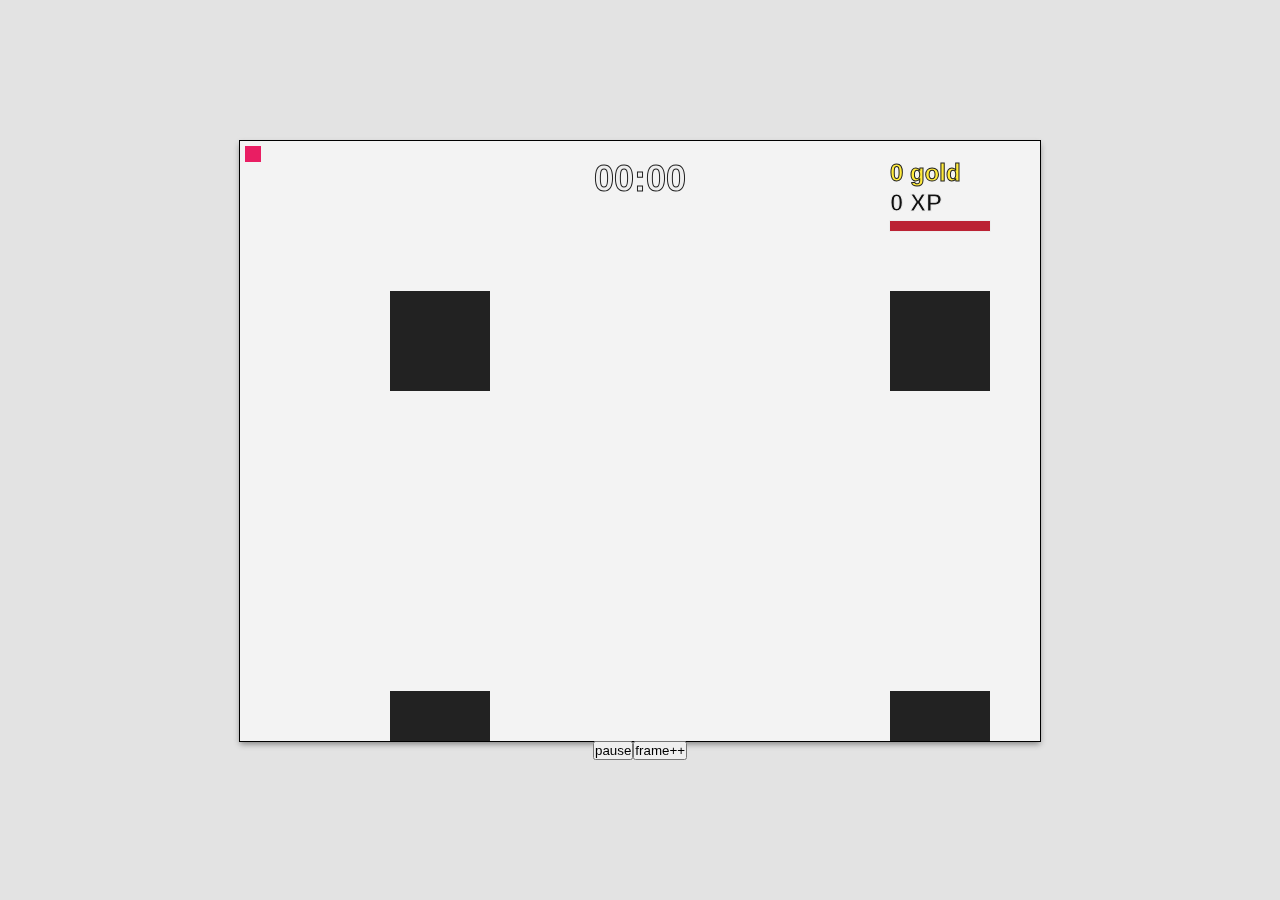
==== rogue.html @ cf281a33 "Initial Commit." ====
<html>
	<head>
		<link rel="stylesheet" href="rogue.css" />
	</head>
	<body>
		<div class="wrapper">
			<div class="container">
				<canvas id="cnv" class="canvas" width="800" height="600"></canvas>
			</div>
			<div class="controls">
				<button id="pause" onClick="game.paused = !game.paused;">pause</button>
				
				<button id="frame-adavance" onClick="tick();draw();game.frame++;">frame++</button>
			</div>
			<div id="controller-info" class="controller">
			</div>
		</div>
	</body>
</html>
<script type="text/javascript" src="classes.js"></script>
<script type="text/javascript" src="rogue.js"></script>
---- rogue.css ----
﻿* {
	margin: 0;
	padding: 0;
}
body {
	font-family: helvetica;
	background: #e3e3e3;
	display: flex;
	justify-content: center;
	align-items: center;
}
.wrapper {
	display: flex;
	justify-content: center;
	align-items: center;
	flex-direction: column;
}
.container {
	display: flex;
	justify-content: center;
	align-items: center;
	background: #f3f3f3;
	box-shadow: 0px 3px 6px grey;
}
canvas {
	outline: 1px solid;
	background: black;
}
.controls {
	display: flex;
	justify-content: center;
	align-items: center;
}
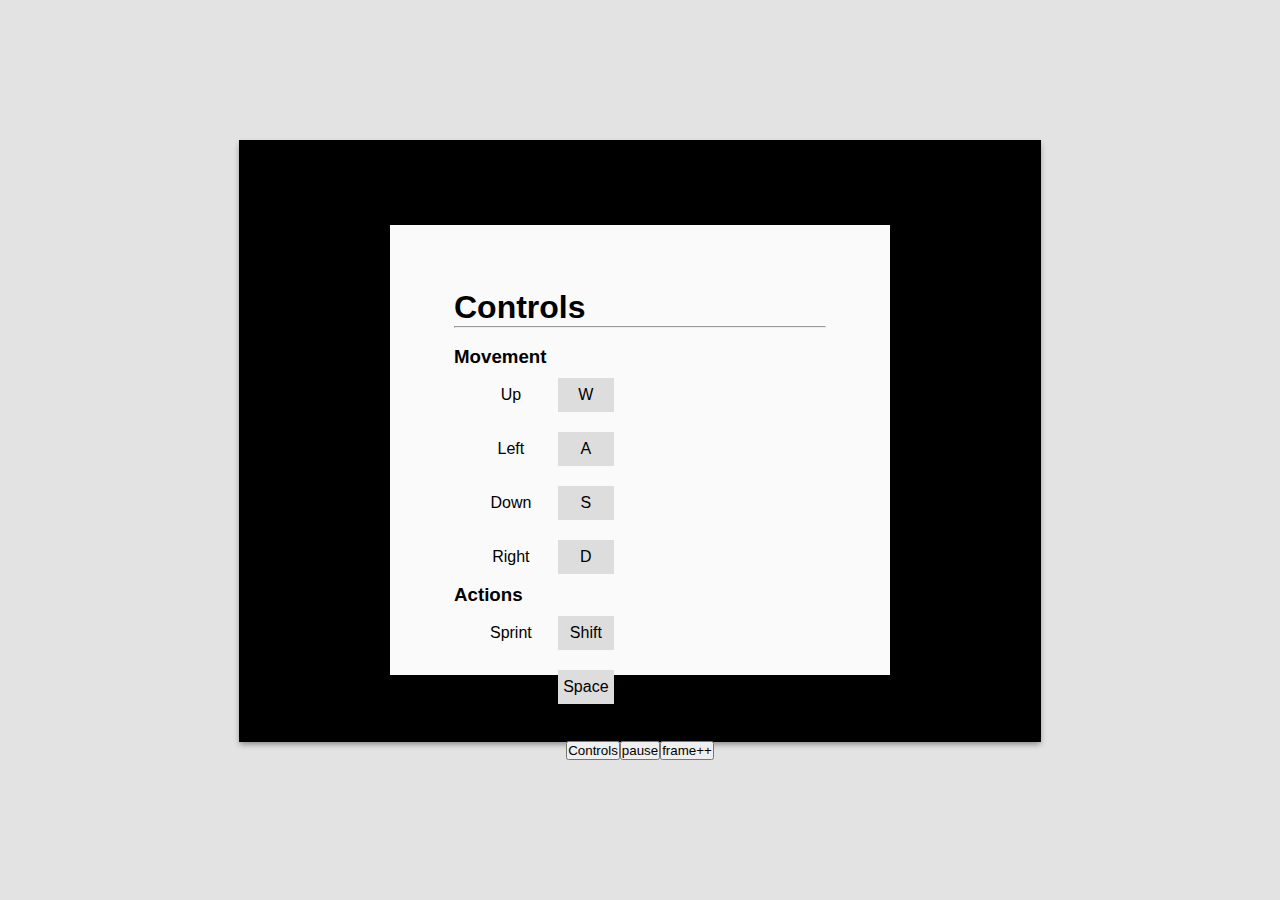
==== commit eaa8df91: "Added controls screen." ====
--- a/rogue.html
+++ b/rogue.html
@@ -7,7 +7,45 @@
 			<div class="container">
 				<canvas id="cnv" class="canvas" width="800" height="600"></canvas>
 			</div>
+            <div id="controls-popup" class="controls-popup visible">
+                <h1>Controls</h1>
+                <hr />
+                <br />
+                <h3>Movement</h3>
+                <div class="controls-control">
+                    <div class="control-label">Up</div>
+                    <div id="control-up" class="control-input"></div>
+                </div>
+                <div class="controls-control">
+                    <div class="control-label">Left</div>
+                        <div id="control-left" class="control-input"></div>
+                    </div>
+                <div class="controls-control">
+                    <div class="control-label">Down</div>
+                    <div id="control-down" class="control-input"></div>
+                </div>
+                <div class="controls-control">
+                    <div class="control-label">Right</div>
+                    <div id="control-right" class="control-input"></div>
+                </div>
+                <h3>Actions</h3>
+                <div class="controls-control">
+                    <div class="control-label">Sprint</div>
+                    <div id="control-sprint" class="control-input"></div>
+                </div>
+                <div class="controls-control">
+                    <div class="control-label">Shoot</div>
+                    <div id="control-shoot" class="control-input"></div>
+                </div>
+            </div>
+            <div id="get-input-screen" class="screen invisible"> 
+                <div id="controls-get-input" class="controls-get-input">
+                    Press a key to assign to the control.
+                </div>
+            </div>
 			<div class="controls">
+                <button id="controls-button" onClick="game.controls.toggleControlsPopup();">Controls</button>
+
 				<button id="pause" onClick="game.paused = !game.paused;">pause</button>
 				
 				<button id="frame-adavance" onClick="tick();draw();game.frame++;">frame++</button>
--- a/rogue.css
+++ b/rogue.css
@@ -30,4 +30,71 @@
 	display: flex;
 	justify-content: center;
 	align-items: center;
+}
+.controls-popup {
+    position: absolute;
+    display: flex;
+    flex-direction: column;
+    width: 500px;
+    height: 450px;
+    box-shadow: 0px 3px 6px rgba(0,0,0,0.5);
+    background: #fafafa;
+    box-sizing: border-box;
+    padding: 5%;
+    transition: all 0.3s ease-out;
+    transform: translateX(-100vw);
+}
+.controls-control {
+    display: flex;
+    align-items: center;
+    justify-content: space-around;
+    width: 150px;
+    margin: 10px;
+}
+.control-label {
+    display: flex;
+    justify-content: center;
+    width: 100px;
+}
+.control-input {
+    display: flex;
+    padding: 8px 0px;
+    background: #ddd;
+    width: 60px;
+    justify-content: center;
+}
+.control-input:hover {
+    background: #bbb;
+}
+.control-input:active {
+    background: #e5e5e5;
+}
+.screen {
+    position: fixed;
+    top: 0;
+    left: 0;
+    right: 0;
+    bottom: 0;
+    background: rgba(0, 0, 0, 0.8);
+    display: flex;
+    justify-content: center;
+    align-items: center;
+}
+.controls-get-input {
+    display: flex;
+    align-items: center;
+    background: white;
+    padding: 16px;
+    height: 32px;
+}
+.visible {
+    opacity: 1;
+    pointer-events: all;
+}
+.controls-popup.visible {
+    transform: translateX(0);
+}
+.invisible {
+    opacity: 0;
+    pointer-events: none;
 }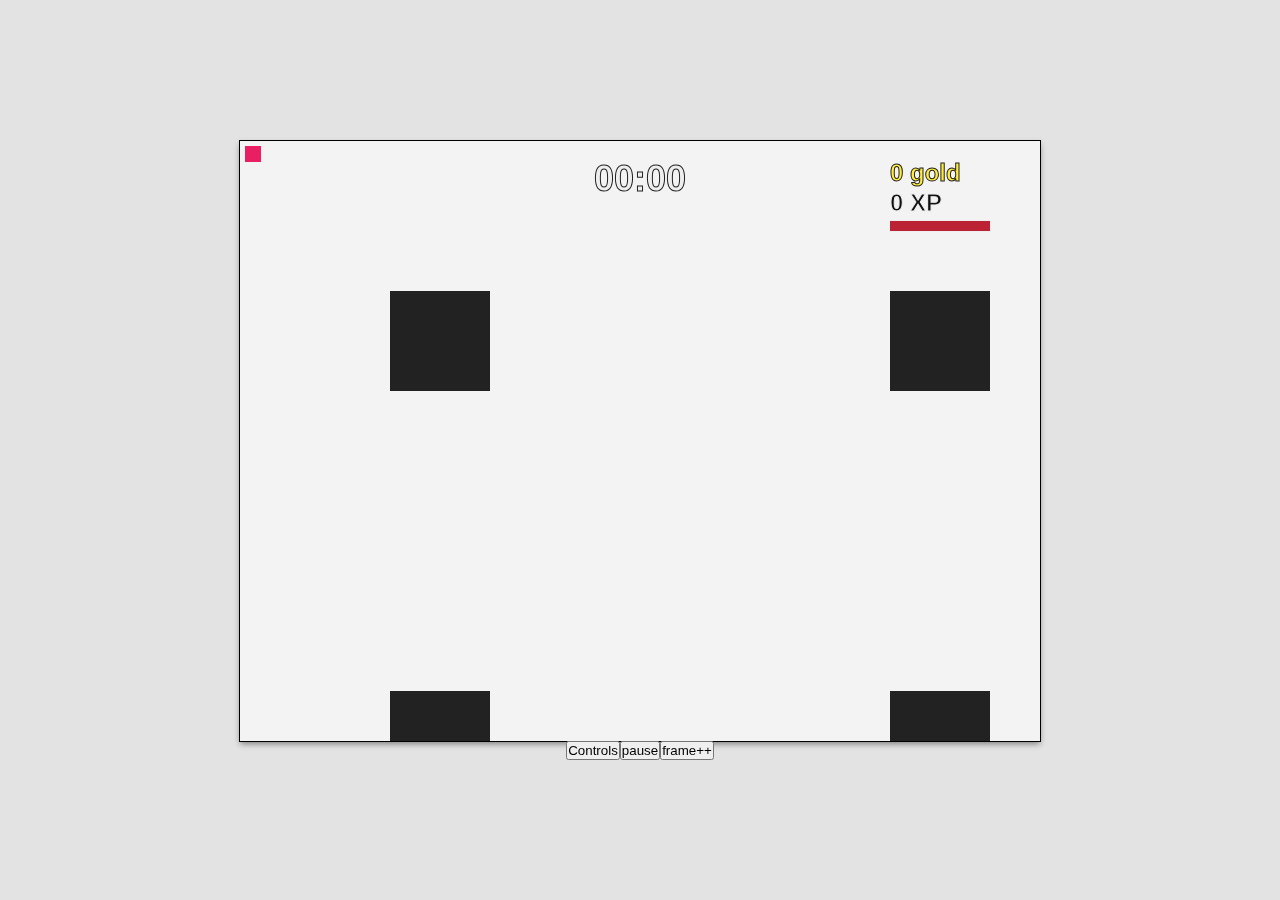
==== commit 0d68f305: "Added charge attack ability." ====
--- a/rogue.html
+++ b/rogue.html
@@ -7,7 +7,7 @@
 			<div class="container">
 				<canvas id="cnv" class="canvas" width="800" height="600"></canvas>
 			</div>
-            <div id="controls-popup" class="controls-popup visible">
+            <div id="controls-popup" class="controls-popup invisible">
                 <h1>Controls</h1>
                 <hr />
                 <br />
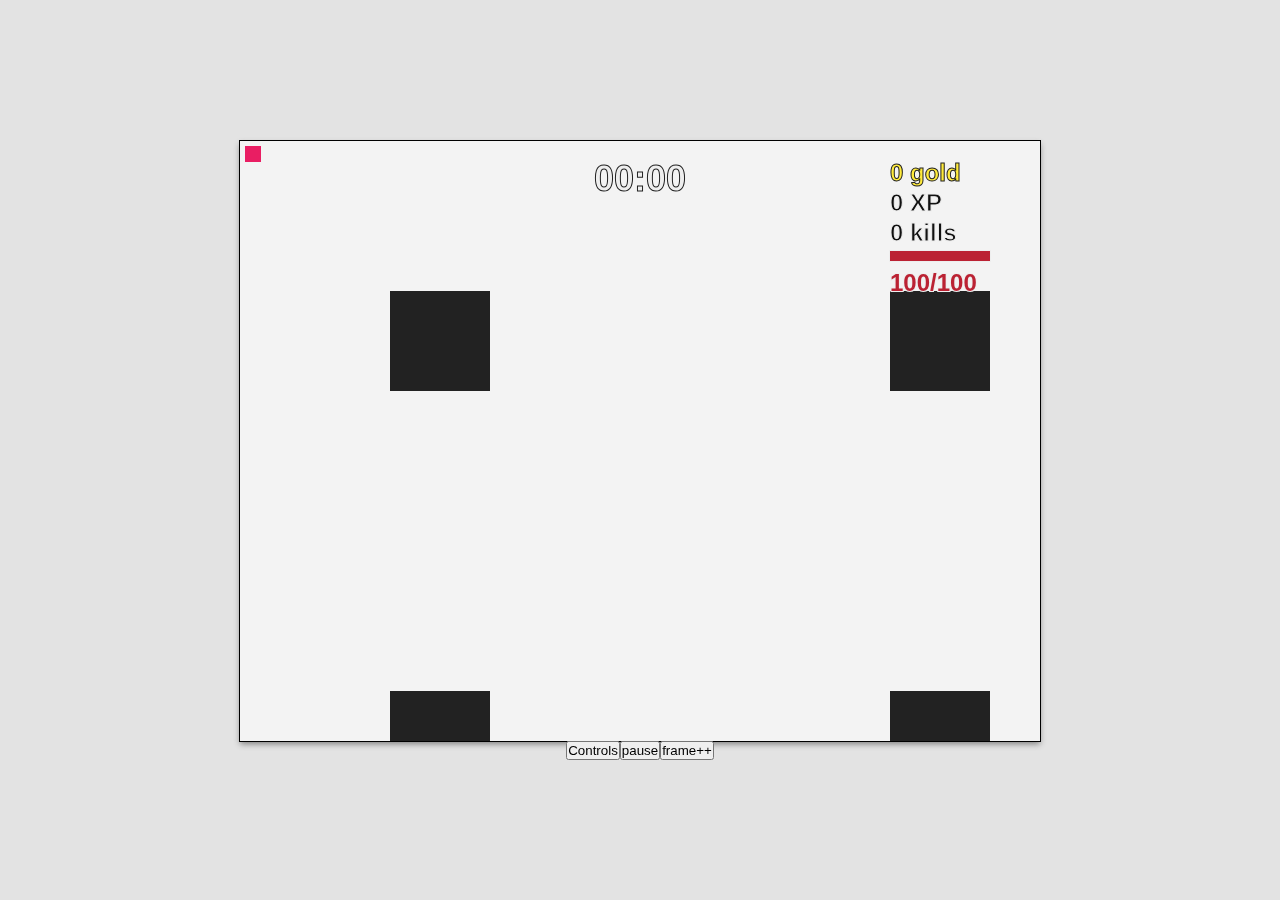
==== commit eb5ce18c: "Added upgrades." ====
--- a/rogue.html
+++ b/rogue.html
@@ -7,6 +7,14 @@
 			<div class="container">
 				<canvas id="cnv" class="canvas" width="800" height="600"></canvas>
 			</div>
+            <div id="level-up-popup" class="level-up-popup invisible">
+                <h1>Level Up</h1>
+                <hr /><br />
+                <h3>Choose one upgrade</h3>
+                <div id="level-up-choices" class="level-up-choices">
+                    
+                </div>
+            </div>
             <div id="controls-popup" class="controls-popup invisible">
                 <h1>Controls</h1>
                 <hr />
--- a/rogue.css
+++ b/rogue.css
@@ -97,4 +97,43 @@
 .invisible {
     opacity: 0;
     pointer-events: none;
+}
+.level-up-popup {
+    display: flex;
+    flex-direction: column;
+    box-sizing: border-box;
+    padding: 32px;
+    width: 700px;
+    height: 500px;
+    position: absolute;
+    background: #fafafa;
+    box-shadow: 0px 3px 6px rgba(0,0,0,0.5);
+    transition: all 0.3s ease;
+}
+.level-up-popup.invisible {
+    transform: translateY(-100vh);
+}
+.level-up-choices {
+    display: flex;
+    flex-direction: column;
+    box-sizing: border-box;
+    padding: 16px;
+    border: 1px solid;
+    overflow-y: auto;
+}
+.upgrade-choice {
+    display: flex;
+    padding: 32px 16px;
+    outline: 1px solid;
+    margin: 10px 0;
+    background: white;
+    cursor: pointer;
+    align-items: center;
+}
+.upgrade-choice:hover {
+    background: #333;
+    color: white;
+}
+.upgrade-choice:active {
+    background: #aaa;
 }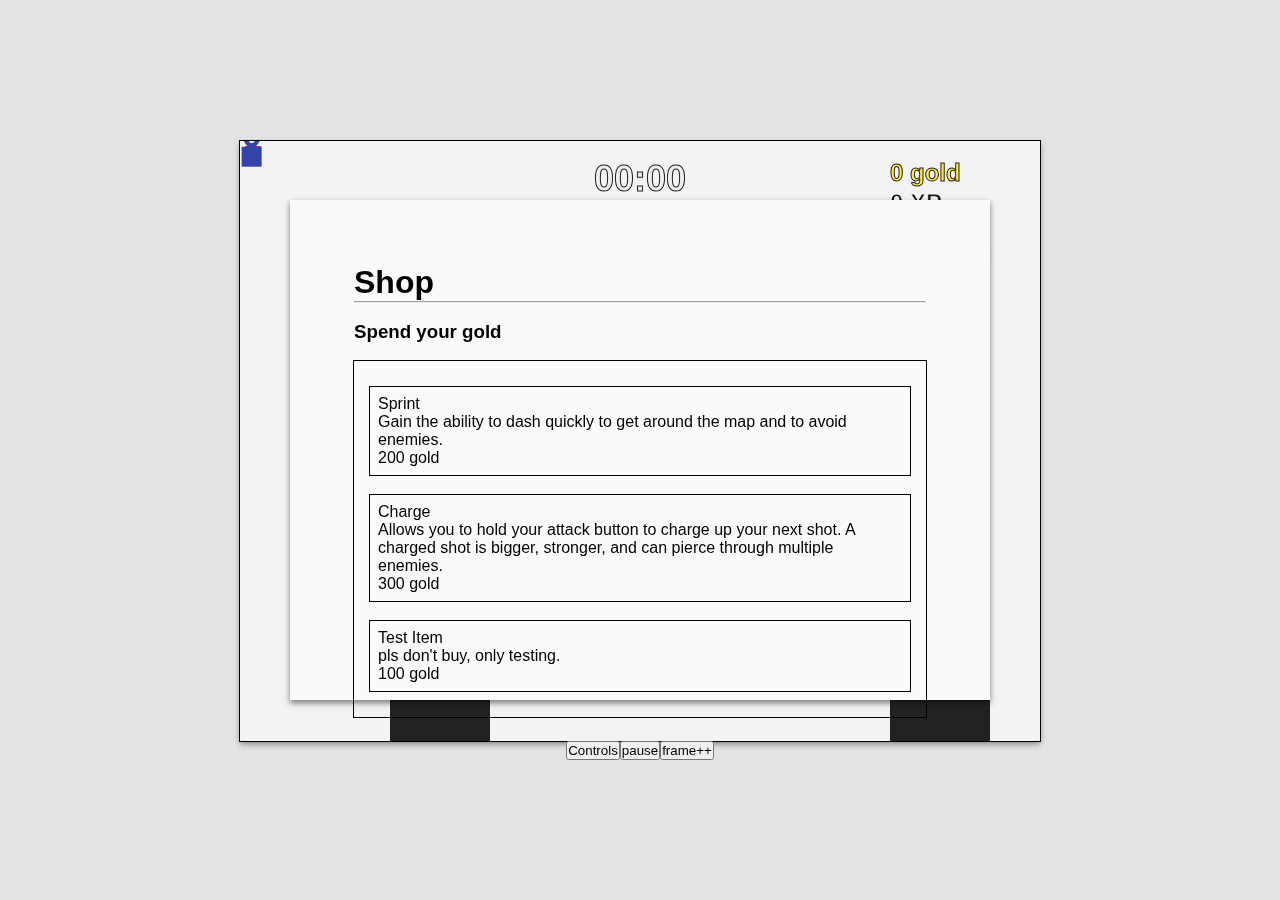
==== commit f78b8e39: "added basics of item shop." ====
--- a/rogue.html
+++ b/rogue.html
@@ -7,15 +7,23 @@
 			<div class="container">
 				<canvas id="cnv" class="canvas" width="800" height="600"></canvas>
 			</div>
-            <div id="level-up-popup" class="level-up-popup invisible">
+            <div id="level-up-popup" class="popup level-up-popup invisible">
                 <h1>Level Up</h1>
                 <hr /><br />
                 <h3>Choose one upgrade</h3>
                 <div id="level-up-choices" class="level-up-choices">
-                    
+
                 </div>
             </div>
-            <div id="controls-popup" class="controls-popup invisible">
+            <div id="shop-popup" class="popup level-up-popup visible">
+                <h1>Shop</h1>
+                <hr /><br />
+                <h3>Spend your gold</h3><br />
+                <div id="shop-choices" class="shop-choices">
+
+                </div>
+            </div>
+            <div id="controls-popup" class="popup controls-popup invisible">
                 <h1>Controls</h1>
                 <hr />
                 <br />
--- a/rogue.css
+++ b/rogue.css
@@ -31,18 +31,19 @@
 	justify-content: center;
 	align-items: center;
 }
-.controls-popup {
+.popup {
     position: absolute;
     display: flex;
+    box-shadow: 0px 3px 6px rgba(0,0,0,0.5);
+    box-sizing: border-box;
+    padding: 5%;
+    transition: all 0.3s ease-out;
+}
+.controls-popup {
     flex-direction: column;
     width: 500px;
     height: 450px;
-    box-shadow: 0px 3px 6px rgba(0,0,0,0.5);
     background: #fafafa;
-    box-sizing: border-box;
-    padding: 5%;
-    transition: all 0.3s ease-out;
-    transform: translateX(-100vw);
 }
 .controls-control {
     display: flex;
@@ -91,24 +92,18 @@
     opacity: 1;
     pointer-events: all;
 }
-.controls-popup.visible {
-    transform: translateX(0);
+.controls-popup.invisible {
+    transform: translateX(-100vw);
 }
 .invisible {
     opacity: 0;
     pointer-events: none;
 }
 .level-up-popup {
-    display: flex;
     flex-direction: column;
-    box-sizing: border-box;
-    padding: 32px;
     width: 700px;
     height: 500px;
-    position: absolute;
     background: #fafafa;
-    box-shadow: 0px 3px 6px rgba(0,0,0,0.5);
-    transition: all 0.3s ease;
 }
 .level-up-popup.invisible {
     transform: translateY(-100vh);
@@ -136,4 +131,29 @@
 }
 .upgrade-choice:active {
     background: #aaa;
+}
+.shop-popup {
+    background: #fafafa;
+}
+.shop-choices {
+    display: flex;
+    flex-direction: column;
+    outline: 1px solid;
+    padding: 16px;
+    box-sizing: border-box;
+}
+.item-choice {
+    display: flex;
+    flex-direction: column;
+    outline: 1px solid;
+    padding: 8px;
+    margin: 10px 0px;
+    cursor: pointer;
+}
+.item-choice:hover {
+    background: #333;
+    color: white;
+}
+.item-choice:active {
+    background: #aaa;
 }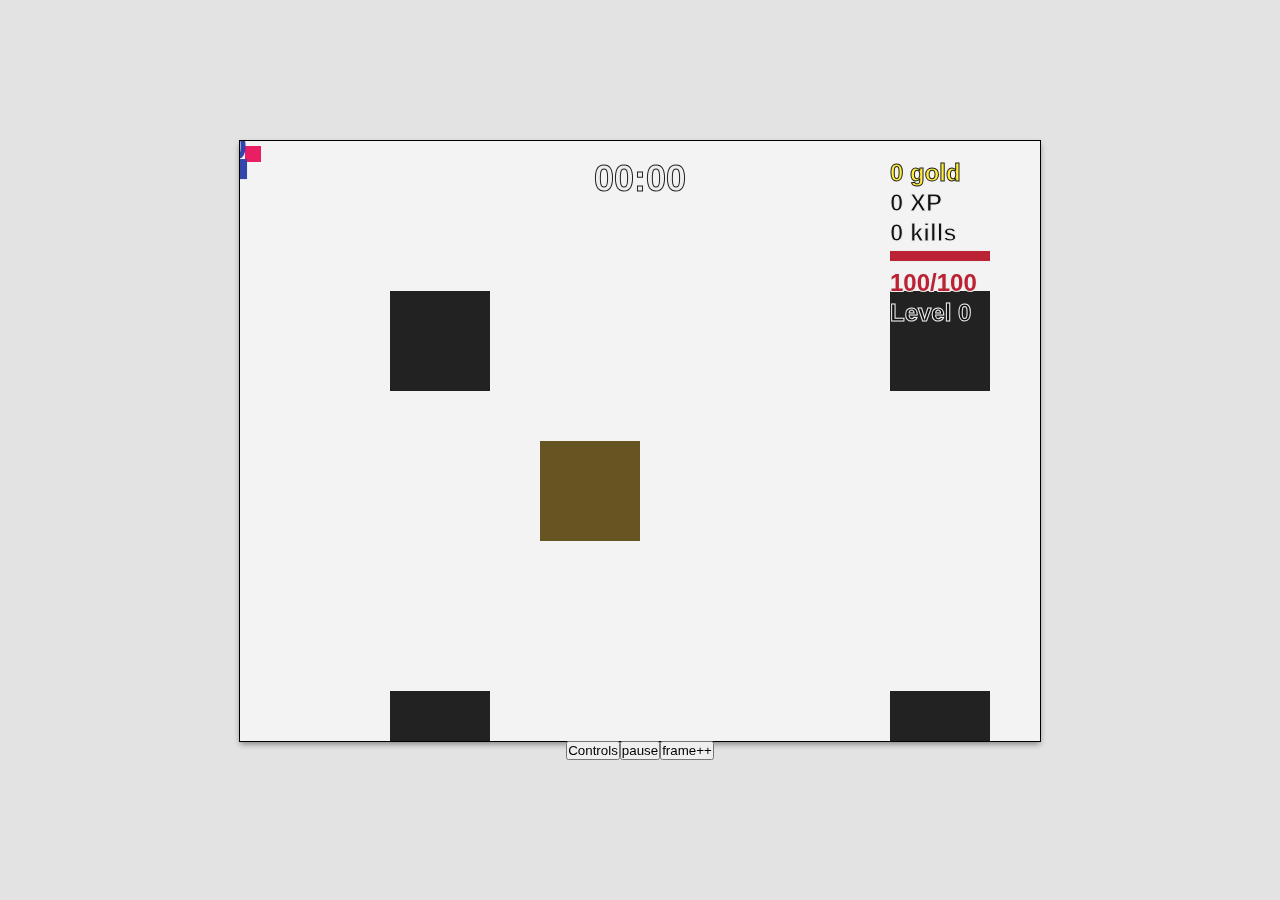
==== commit 0fd1ba98: "Shop functionality added." ====
--- a/rogue.html
+++ b/rogue.html
@@ -11,14 +11,16 @@
                 <h1>Level Up</h1>
                 <hr /><br />
                 <h3>Choose one upgrade</h3>
+                <br />
                 <div id="level-up-choices" class="level-up-choices">
 
                 </div>
             </div>
-            <div id="shop-popup" class="popup level-up-popup visible">
-                <h1>Shop</h1>
+            <div id="shop-popup" class="popup level-up-popup invisible">
+                <h1>Shop</h1><div class="close-btn" onclick="game.map.shop.hide();">X</div>
                 <hr /><br />
-                <h3>Spend your gold</h3><br />
+                <div class="shop-header"><h3>Spend your gold</h3><h3 id="shop-gold">You Have 0 gold</h3></div>
+                <br />
                 <div id="shop-choices" class="shop-choices">
 
                 </div>
@@ -45,6 +47,10 @@
                     <div id="control-right" class="control-input"></div>
                 </div>
                 <h3>Actions</h3>
+                <div class="controls-control">
+                    <div class="control-label">Interact</div>
+                    <div id="control-use" class="control-input"></div>
+                </div>
                 <div class="controls-control">
                     <div class="control-label">Sprint</div>
                     <div id="control-sprint" class="control-input"></div>
--- a/rogue.css
+++ b/rogue.css
@@ -36,8 +36,26 @@
     display: flex;
     box-shadow: 0px 3px 6px rgba(0,0,0,0.5);
     box-sizing: border-box;
-    padding: 5%;
+    padding: 2% 5%;
     transition: all 0.3s ease-out;
+}
+.close-btn {
+    font-size: 30px;
+    padding: 3px 12px;
+    position: absolute;
+    top: 4px;
+    right: 4px;
+    cursor: pointer;
+    border-radius: 5px;
+    border: 2px solid red;
+    color: red;
+}
+.close-btn:hover {
+    background:red;
+    color: white;
+}
+.close-btn:active {
+    color: black;
 }
 .controls-popup {
     flex-direction: column;
@@ -54,8 +72,10 @@
 }
 .control-label {
     display: flex;
-    justify-content: center;
-    width: 100px;
+    justify-content: flex-end;
+    width: 100px;    
+    padding-right: 20px;
+    box-sizing: border-box;
 }
 .control-input {
     display: flex;
@@ -63,6 +83,7 @@
     background: #ddd;
     width: 60px;
     justify-content: center;
+    cursor: pointer;
 }
 .control-input:hover {
     background: #bbb;
@@ -135,6 +156,10 @@
 .shop-popup {
     background: #fafafa;
 }
+.shop-header {
+    display: flex;
+    justify-content: space-between;
+}
 .shop-choices {
     display: flex;
     flex-direction: column;
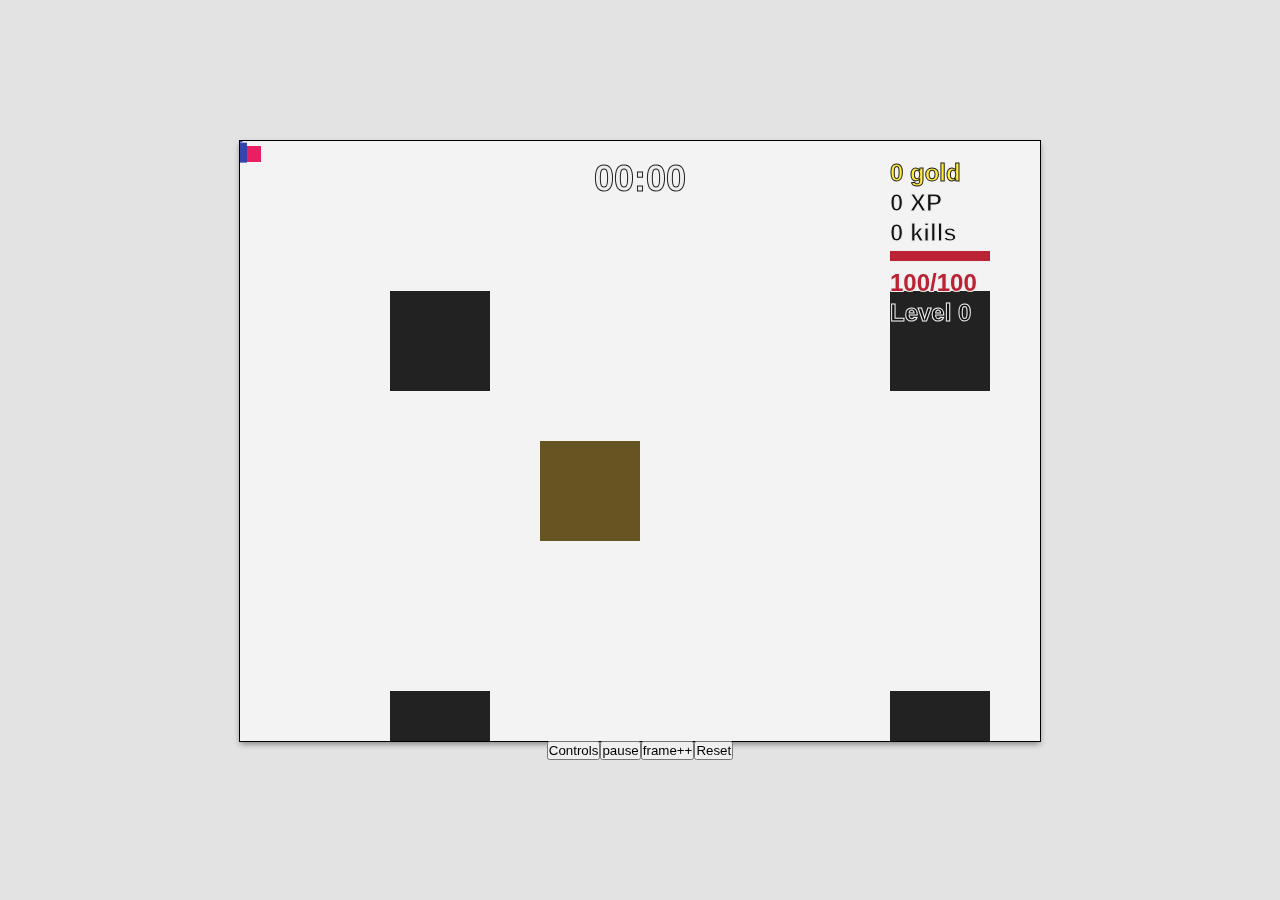
==== commit 96622be0: "added gameover screen." ====
--- a/rogue.html
+++ b/rogue.html
@@ -7,6 +7,19 @@
 			<div class="container">
 				<canvas id="cnv" class="canvas" width="800" height="600"></canvas>
 			</div>
+            <div id="game-over-screen" class="game-over-screen screen invisible">
+                <div id="game-over-popup" class="popup level-up-popup invisible">
+                    <h1>Game Over</h1>
+                    <hr /><br />
+                    <h3>Statistics</h3>
+                    <br />
+                    <div id="statistics" class="statistics">
+
+                    </div>
+                    <br />
+                    <button onClick="reset();">Restart</button>
+                </div>
+            </div>
             <div id="level-up-popup" class="popup level-up-popup invisible">
                 <h1>Level Up</h1>
                 <hr /><br />
@@ -69,8 +82,10 @@
                 <button id="controls-button" onClick="game.controls.toggleControlsPopup();">Controls</button>
 
 				<button id="pause" onClick="game.paused = !game.paused;">pause</button>
-				
-				<button id="frame-adavance" onClick="tick();draw();game.frame++;">frame++</button>
+
+                <button id="frame-adavance" onClick="tick();draw();game.frame++;">frame++</button>
+
+                <button id="reset" onClick="reset();">Reset</button>
 			</div>
 			<div id="controller-info" class="controller">
 			</div>
--- a/rogue.css
+++ b/rogue.css
@@ -181,4 +181,7 @@
 }
 .item-choice:active {
     background: #aaa;
+}
+.game-over-screen {
+    transition: all 2.5s cubic-bezier(0.11, 0.64, 0.39, 1);
 }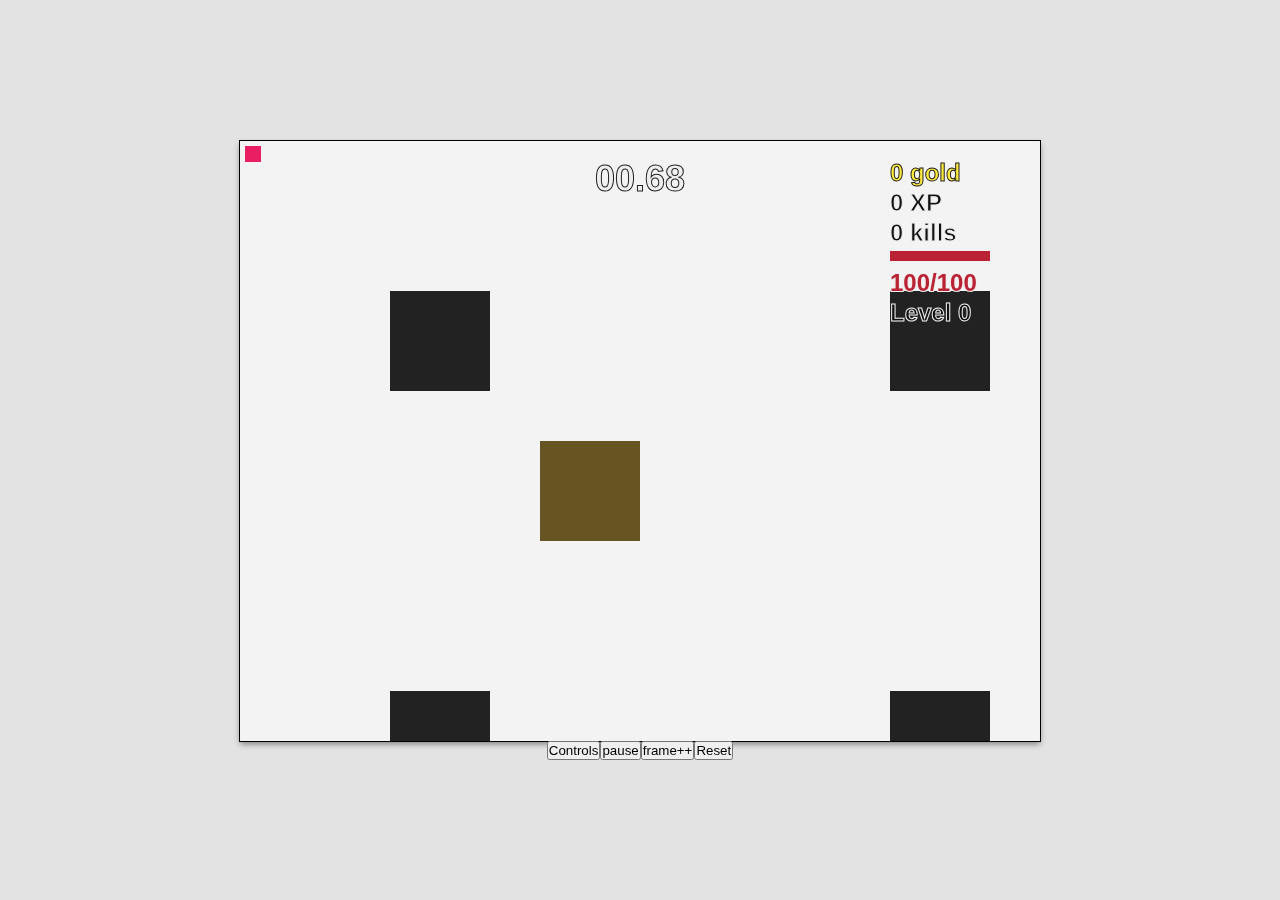
==== commit be81c704: "First update in a while.  Tried changing and adding a bunch of things, testing things out." ====
--- a/rogue.html
+++ b/rogue.html
@@ -7,6 +7,13 @@
 			<div class="container">
 				<canvas id="cnv" class="canvas" width="800" height="600"></canvas>
 			</div>
+            <div id="pause-popup" class="popup pause-popup invisible">
+                <h1>Paused</h1>
+                <hr /><br />
+                <h3>Game is Paused</h3>
+                <br />
+                <button class="unpause-btn" onclick="if(!game.isTransitioning) { game.hidePauseMenu(); game.pauseTransistioning = true; setTimeout(function() { game.screensVisible.splice(game.screensVisible.indexOf('Pause'), 1); game.pause(false); game.pauseTransistioning = false; }, 500); }">Unpause</button>
+            </div>
             <div id="game-over-screen" class="game-over-screen screen invisible">
                 <div id="game-over-popup" class="popup level-up-popup invisible">
                     <h1>Game Over</h1>
@@ -39,7 +46,7 @@
                 </div>
             </div>
             <div id="controls-popup" class="popup controls-popup invisible">
-                <h1>Controls</h1>
+                <h1>Controls</h1><div class="close-btn" onclick="game.controls.hide();">X</div>
                 <hr />
                 <br />
                 <h3>Movement</h3>
@@ -83,7 +90,7 @@
 
 				<button id="pause" onClick="game.paused = !game.paused;">pause</button>
 
-                <button id="frame-adavance" onClick="tick();draw();game.frame++;">frame++</button>
+                <button id="frame-adavance" onClick="game.pause(false);frameAdvance();game.pause(true);">frame++</button>
 
                 <button id="reset" onClick="reset();">Reset</button>
 			</div>
--- a/rogue.css
+++ b/rogue.css
@@ -1,6 +1,9 @@
 ﻿* {
 	margin: 0;
 	padding: 0;
+}
+img {
+    image-rendering: pixelated;
 }
 body {
 	font-family: helvetica;
@@ -139,12 +142,14 @@
 }
 .upgrade-choice {
     display: flex;
-    padding: 32px 16px;
+    padding: 0px 16px;
     outline: 1px solid;
-    margin: 10px 0;
+    margin: 5px 0;
     background: white;
     cursor: pointer;
     align-items: center;
+    image-rendering: pixelated;
+    min-height: 60px;
 }
 .upgrade-choice:hover {
     background: #333;
@@ -153,6 +158,32 @@
 .upgrade-choice:active {
     background: #aaa;
 }
+
+.upgrade-progress {
+    margin: 5px 20px;
+    display: flex;
+    width: 50%;
+}
+.upgrade-progress-container {
+    width: 100%;
+    height: 20px;
+    background-image: URL('res/upgradeUnitOff_2x.png');
+    background-repeat: repeat-x;
+}
+.upgrade-progress-bar {
+    height: 20px;
+    background-image: URL('res/upgradeUnitOn_2x.png');
+    background-repeat: repeat-x;
+}
+.upgrade-choice-icon {
+    width: 15%;
+    box-sizing: border-box;
+    padding: 10px;
+}
+.upgrade-choice-name {
+    width: 35%;
+}
+
 .shop-popup {
     background: #fafafa;
 }
@@ -166,9 +197,10 @@
     outline: 1px solid;
     padding: 16px;
     box-sizing: border-box;
+    overflow-y: scroll;
 }
 .item-choice {
-    display: flex;
+    /* display: flex; */
     flex-direction: column;
     outline: 1px solid;
     padding: 8px;
@@ -184,4 +216,29 @@
 }
 .game-over-screen {
     transition: all 2.5s cubic-bezier(0.11, 0.64, 0.39, 1);
+}
+
+.pause-popup {
+    flex-direction: column;
+    width: 400px;
+    height: 300px;
+    background: #fafafa;
+}
+.unpause-btn {
+    font-size: 30px;
+    padding: 3px 12px;
+    cursor: pointer;
+    border-radius: 5px;
+    border: 2px solid #0089ff;
+    color: #0089ff;
+    background: white;
+}
+.unpause-btn:hover {
+    border: 2px solid #0089ff;
+    background: #0089ff;
+    color: white;
+    box-shadow: 0px 0px 0px 2px #0089ff;
+}
+.unpause-btn:active {
+    border: 2px solid white;
 }